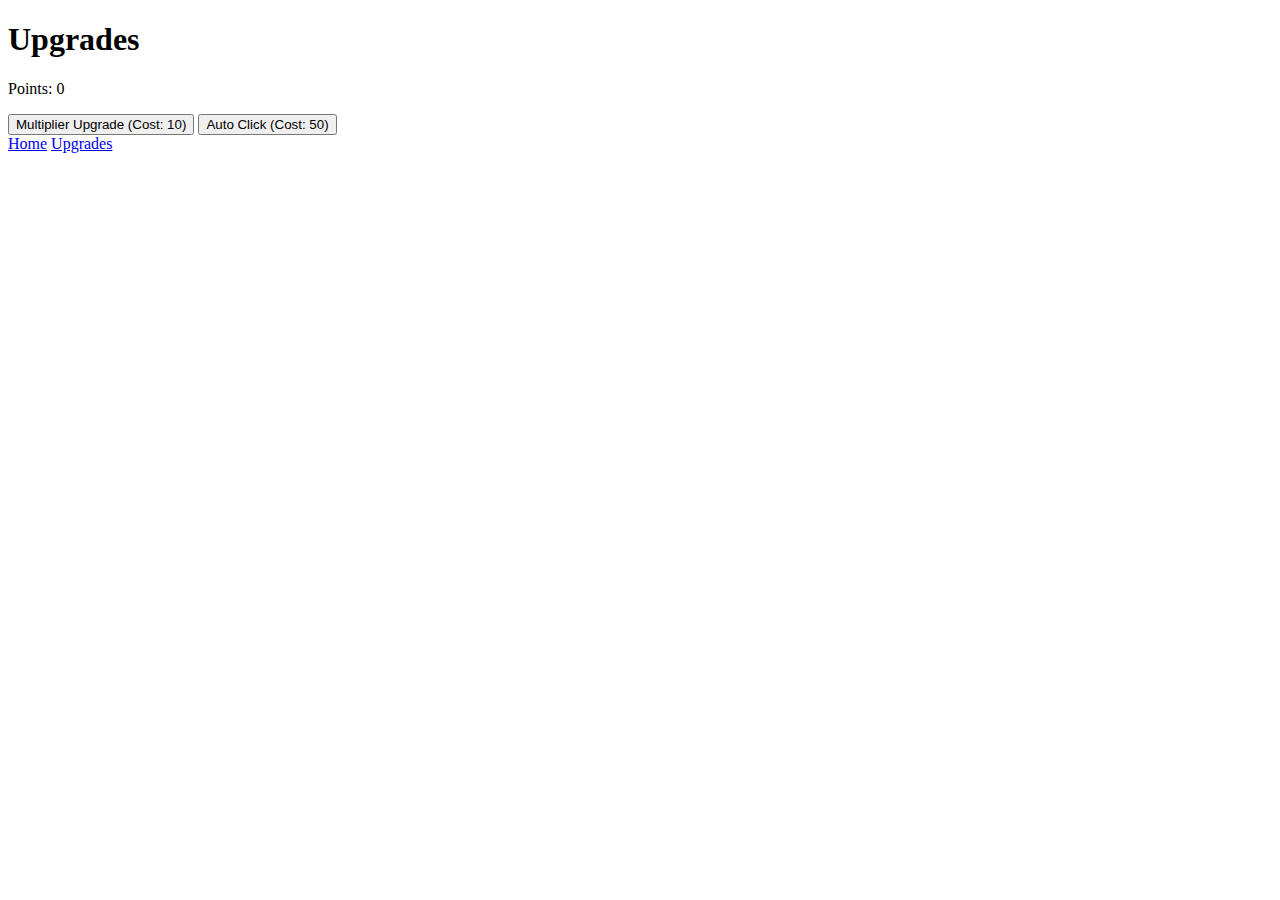
==== shop.html @ ce2fc9b6 "Update and rename Pages/shop.html to shop.html" ====
<!DOCTYPE html>
<html lang="en">
<head>
    <meta charset="UTF-8">
    <meta name="viewport" content="width=device-width, initial-scale=1.0">
    <title>Upgrades</title>
    <link rel="stylesheet" href="styles.css">
</head>
<body>
    <div class="upgrade-container">
        <h1>Upgrades</h1>
        <p>Points: <span id="upgrade-score">0</span></p>
        <div class="upgrade-list">
            <button class="upgrade-button" data-upgrade="multiplier">Multiplier Upgrade (Cost: 10)</button>
            <button class="upgrade-button" data-upgrade="auto-click">Auto Click (Cost: 50)</button>
        </div>
    </div>

    <nav class="navbar">
        <a href="index.html" class="nav-link">Home</a>
        <a href="upgrades.html" class="nav-link">Upgrades</a>
    </nav>

    <script src="script.js"></script>
</body>
</html>
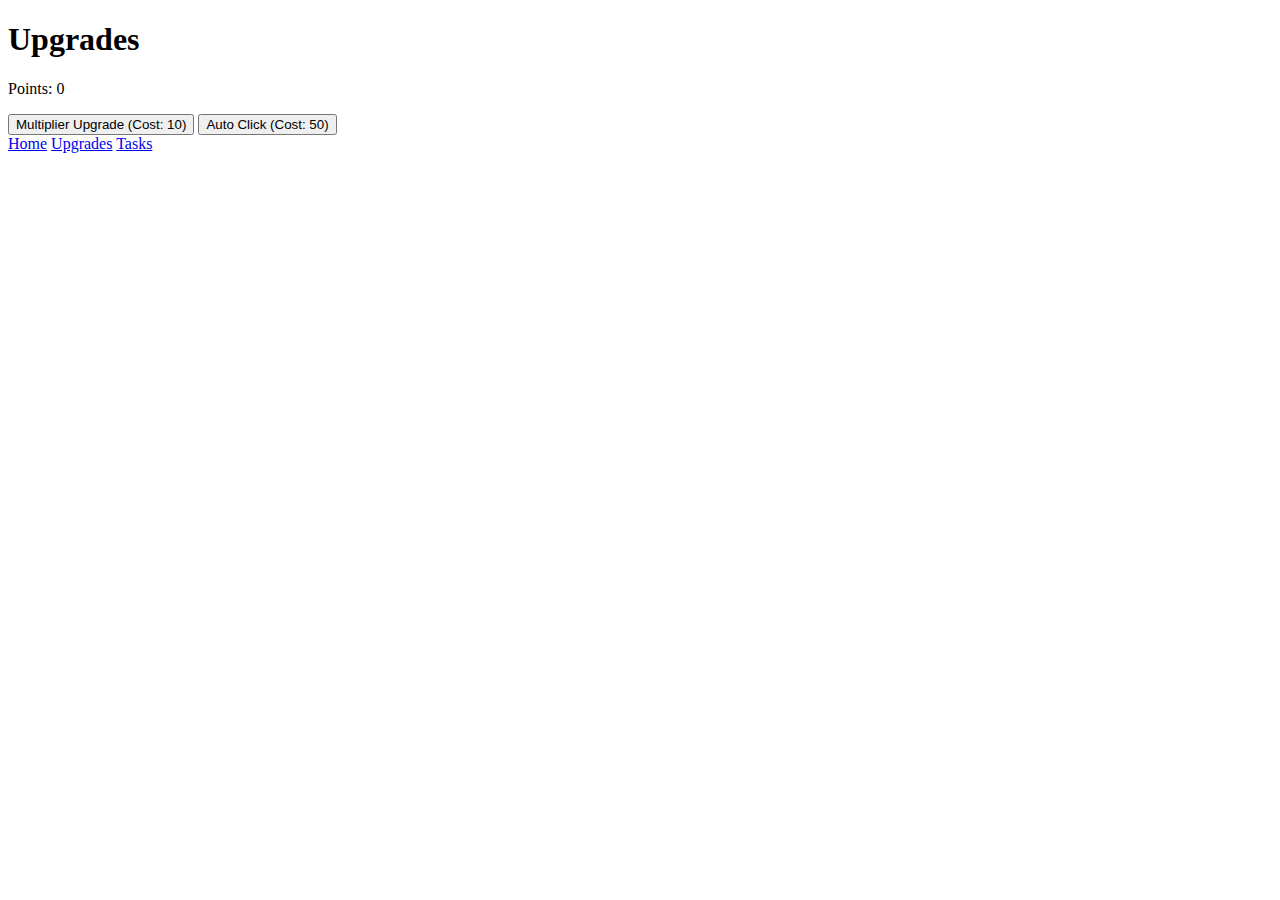
==== commit 6ab680a1: "Update shop.html" ====
--- a/shop.html
+++ b/shop.html
@@ -18,7 +18,8 @@
 
     <nav class="navbar">
         <a href="index.html" class="nav-link">Home</a>
-        <a href="upgrades.html" class="nav-link">Upgrades</a>
+        <a href="shop.html" class="nav-link">Upgrades</a>
+        <a href="tasks.html" class="nav-link">Tasks</a>
     </nav>
 
     <script src="script.js"></script>
